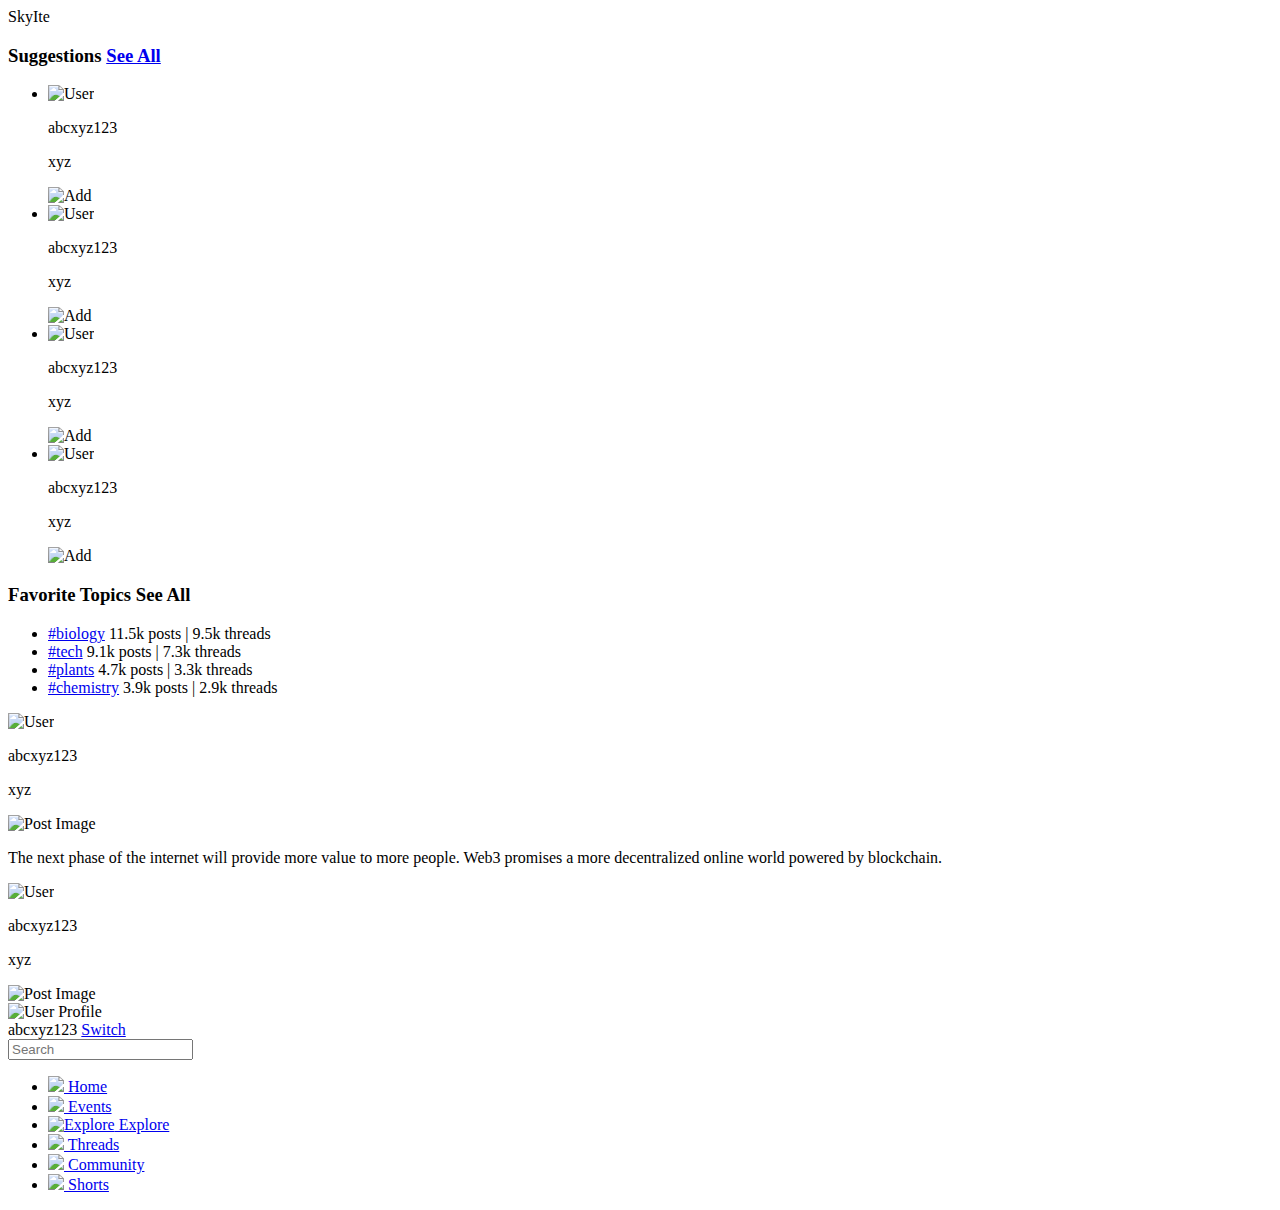
==== index.html @ b0e32bb1 "Update index.html" ====
<!DOCTYPE html>
<html lang="en">
<head>
    <meta charset="UTF-8">
    <meta name="viewport" content="width=device-width, initial-scale=1.0">
    <title>Social Media UI</title>
    <link rel="stylesheet" href="styles.css">
	
</head>
<body>
    <!-- Left Sidebar -->
    <div class="sidebar-left">
        <div class="logo">SkyIte</div>
        <div class="suggestions">
            <h3>Suggestions <span><a href="#">See All</a></span></h3>
            <ul>
                <li>
                    <img src="C:\Users\patil\Desktop\vexxx\project\person-circle.svg" alt="User">
                    <div>
                        <p class="username">abcxyz123</p>
                        <p class="user-handle">xyz</p>
                    </div>
                    <img src="C:\Users\patil\Desktop\vexxx\project\person-plus.svg" class="add-user" alt="Add">
                </li>
                <li>
                    <img src="C:\Users\patil\Desktop\vexxx\project\person-circle.svg" alt="User">
                    <div>
                        <p class="username">abcxyz123</p>
                        <p class="user-handle">xyz</p>
                    </div>
                    <img src="C:\Users\patil\Desktop\vexxx\project\person-plus.svg" class="add-user" alt="Add">
                </li>
                <li>
                    <img src="C:\Users\patil\Desktop\vexxx\project\person-circle.svg" alt="User">
                    <div>
                        <p class="username">abcxyz123</p>
                        <p class="user-handle">xyz</p>
                    </div>
                    <img src="C:\Users\patil\Desktop\vexxx\project\person-plus.svg" class="add-user" alt="Add">
                </li>
                <li>
                    <img src="C:\Users\patil\Desktop\vexxx\project\person-circle.svg" alt="User">
                    <div>
                        <p class="username">abcxyz123</p>
                        <p class="user-handle">xyz</p>
                    </div>
                    <img src="C:\Users\patil\Desktop\vexxx\project\person-plus.svg" class="add-user" alt="Add">
                </li>
            </ul>
        </div>
        
        <div class="topics">
    <h3>Favorite Topics <span>See All</span></h3>
    <ul>
        <li><a href="#">#biology</a> <span>11.5k posts | 9.5k threads</span></li>
        <li><a href="#">#tech</a> <span>9.1k posts | 7.3k threads</span></li>
        <li><a href="#">#plants</a> <span>4.7k posts | 3.3k threads</span></li>
        <li><a href="#">#chemistry</a> <span>3.9k posts | 2.9k threads</span></li>
    </ul>
</div>

    </div>

    <!-- Main Content -->
    <div class="main-content">
        <div class="stories-container">
            <div class="story"></div>
            <div class="story"></div>
            <div class="story"></div>
            <div class="story"></div>
            <div class="story"></div>
            <div class="story"></div>
            <div class="story"></div>
            <div class="story"></div>
            
        </div>
        
        
        
        <div class="post">
            <div class="post-header">
                <img src="user-icon.png" alt="User">
                <div>
                    <p class="username">abcxyz123</p>
                    <p class="user-handle">xyz</p>
                </div>
            </div>
            <img src="C:\Users\patil\Desktop\vexxx\project\data-democracy-is-coming.webp" alt="Post Image">
            <p class="post-caption">
                The next phase of the internet will provide more value to more people. 
                Web3 promises a more decentralized online world powered by blockchain.
            </p>
        </div>

        <div class="post">
            <div class="post-header">
                <img src="user-icon.png" alt="User">
                <div>
                    <p class="username">abcxyz123</p>
                    <p class="user-handle">xyz</p>
                </div>
            </div>
            <img src="C:\Users\patil\Desktop\vexxx\project\resrcid46815_quantum-room-hasan-051a6671-low.webp" alt="Post Image">
        </div>
    </div>

    <!-- Right Sidebar -->
    <div class="sidebar-right">
        <div class="profile">
    <img src="C:\Users\patil\Desktop\vexxx\project\person-circle.svg" alt="User Profile" class="profile-img">
    <div class="profile-info">
        <span>abcxyz123</span>
        <a href="#" class="switch">Switch</a>
    </div>
</div>

        <input type="text" class="search" placeholder="Search">



        <!-- Navigation Menu -->
<div class="suggestions-right">
<nav>
    <ul>
        <li><a href="home.html"><img src="C:\Users\patil\Desktop\vexxx\project\house.svg"> Home</a></li>
        <li><a href="events.html"><img src="C:\Users\patil\Desktop\vexxx\project\puzzle.svg"> Events</a></li>
        <li><a href="explore.html"><img src="C:\Users\patil\Desktop\vexxx\project\compass.svg" alt="Explore"> Explore</a></li>
        <li><a href="threads.html"><img src="C:\Users\patil\Desktop\vexxx\project\repeat.svg"> Threads</a></li>
        <li><a href="community.html"><img src="C:\Users\patil\Desktop\vexxx\project\people.svg"> Community</a></li>
        <li><a href="shorts.html"><img src="C:\Users\patil\Desktop\vexxx\project\record-btn.svg"> Shorts</a></li>
    </ul>
</nav>
</div>

    </div>

    
</body>
</html>
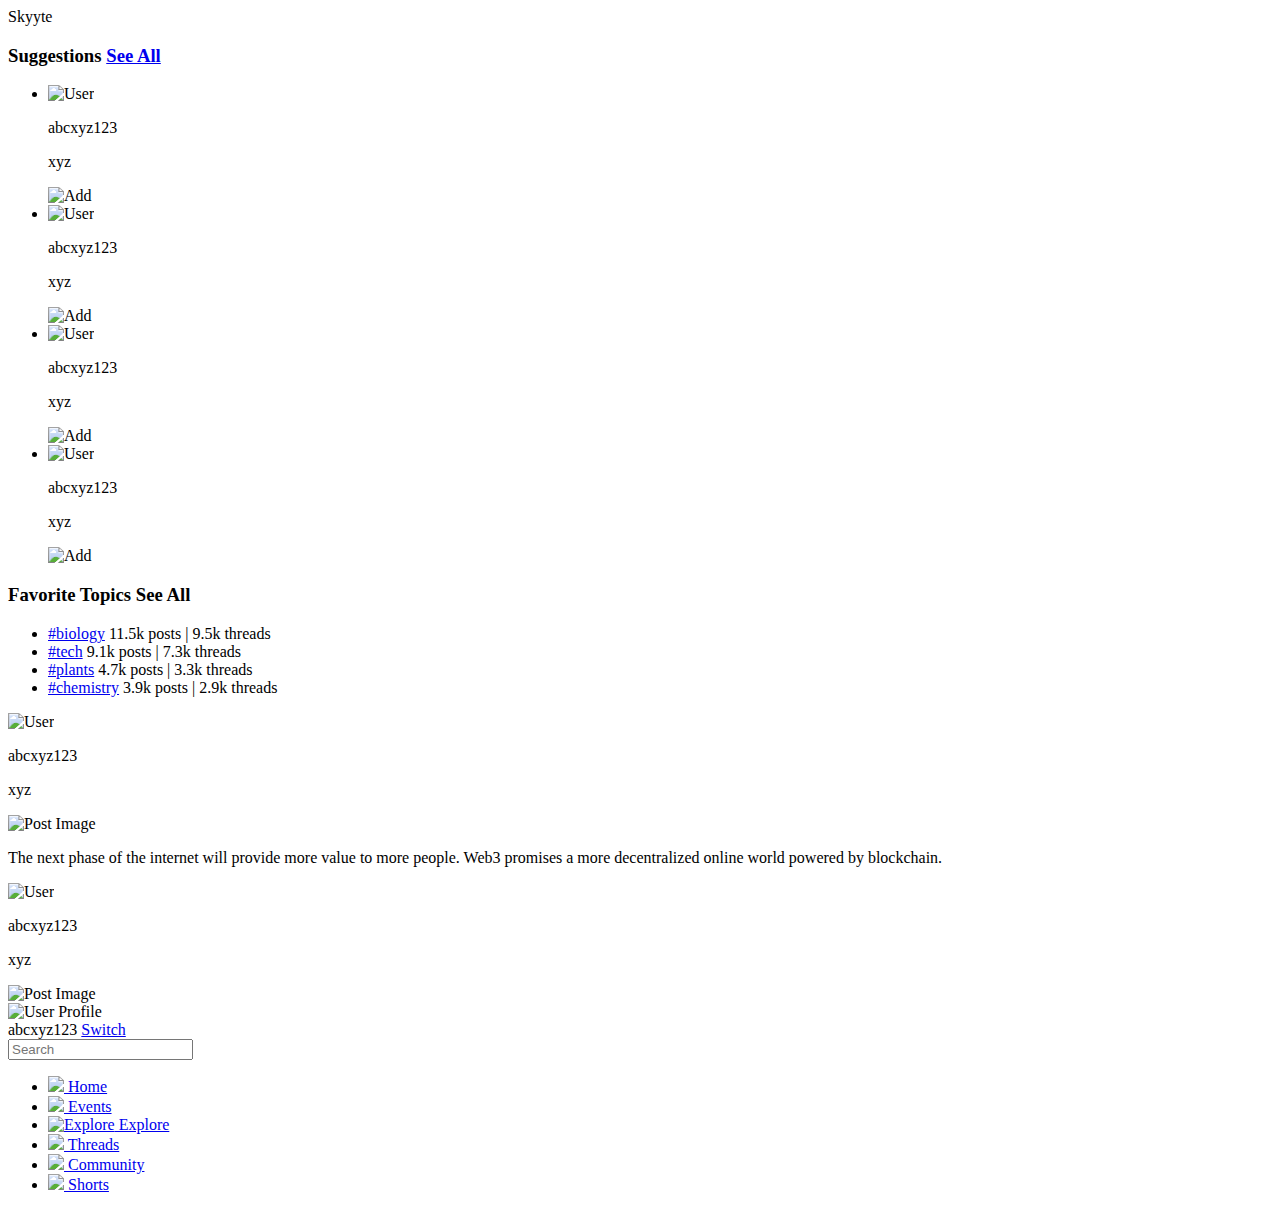
==== commit bfcfcbb6: "Update index.html" ====
--- a/index.html
+++ b/index.html
@@ -10,7 +10,7 @@
 <body>
     <!-- Left Sidebar -->
     <div class="sidebar-left">
-        <div class="logo">SkyIte</div>
+        <div class="logo">Skyyte</div>
         <div class="suggestions">
             <h3>Suggestions <span><a href="#">See All</a></span></h3>
             <ul>
